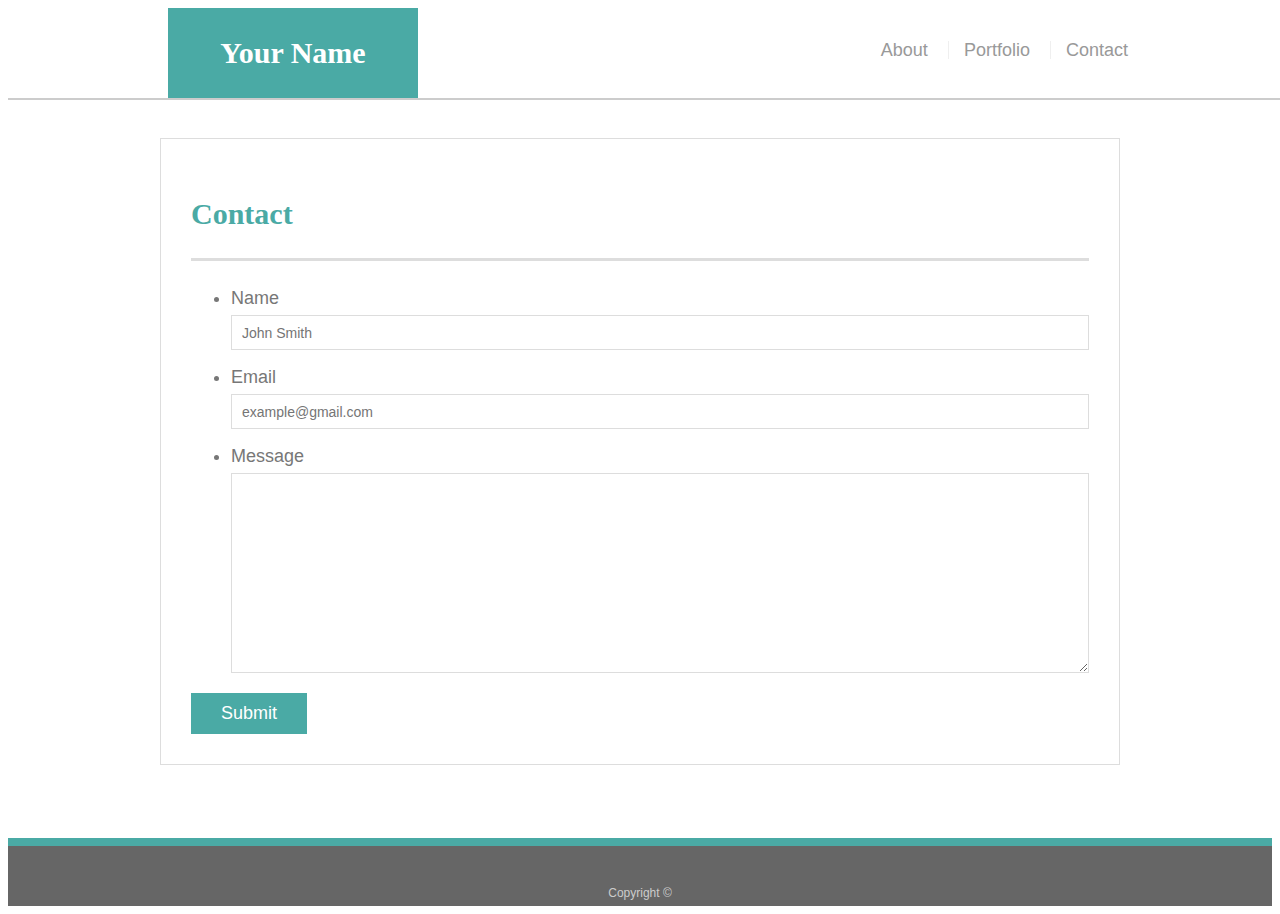
==== contact.html @ 40e7fe08 "12/17 edits" ====
<!doctype html>
<html lang="en-us">

<head>
 <meta name="viewport" content="width=device-width, initial-scale=1.0">
  <title>Contact | Your Name</title>
  <link rel="stylesheet" type="text/css" href="style.css">
</head>

<body>

  <header id="masthead">
    <div class="container">
      <a href="index.html" id="logo">Your Name</a>
      <nav>
        <a href="index.html">About</a>
        <a href="portfolio.html">Portfolio</a>
        <a href="contact.html">Contact</a>
      </nav>
    </div>
  </header>

  <div id="main-container" class="container">
    <section class="main-section">
      <h1>Contact</h1>

      <form id="contact-form">
        <ul>
          <li>
            <label for="name">Name</label>
            <input type="text" id="name" name="name" placeholder="John Smith" required="required">
          </li>
          <li>
            <label for="email">Email</label>
            <input type="email" id="email" name="email" placeholder="example@gmail.com" required="required">
          </li>
          <li>
            <label for="message">Message</label>
            <textarea id="message" name="message" required="required"></textarea>
          </li>
        </ul>
        <input type="submit">
      </form>

    </section>

  </div>

  <footer>
    <div class="container">
      Copyright &copy; 
    </div>
  </footer>
</body>

</html>
---- style.css ----
body {
  font-family: Arial, "Helvetica Neue", Helvetica, sans-serif;
  font-size: 18px;
  line-height: 34px;
  color: #777777;
  background: url("../images/concrete_seamless.png");
}

* {
  box-sizing: border-box;
}

/* general */

.container {
  width: 100%;
  max-width: 960px;
  margin: 0 auto;
  clear: both;
}




h1,
h2,
h3,
p {
  margin-bottom: 20px;
}

p:last-child {
  margin-bottom: 0;
}

h1,
h2,
h3 {
  font-family: Georgia, Times, "Times New Roman", serif;
  font-weight: 700;
  color: #4aaaa5;
}

h1 {
  padding-bottom: 20px;
  font-size: 30px;
  line-height: 49px;
  border-bottom: 3px solid #dddddd;
}

h2,
h3 {
  font-size: 22px;
}

/* header */

#masthead {
  position: fixed;
  z-index: 99;
  width: 100%;
  margin: 0 0 30px;
  overflow: auto;
  color: #ffffff;
  background: #ffffff;
  border-bottom: 2px solid #cccccc;
}

#logo {
  float: left;
  width: 250px;
  height: 90px;
  font-family: Georgia, Times, "Times New Roman", serif;
  font-size: 30px;
  font-weight: 700;
  line-height: 90px;
  color: #ffffff;
  text-align: center;
  text-decoration: none;
  background: #4aaaa5;
}

nav {
  float: right;
  margin-top: 25px;
}

nav a {
  display: inline-block;
  padding-left: 15px;
  margin-left: 15px;
  line-height: 18px;
  color: #999;
  text-decoration: none;
  border-left: 1px solid #efefef;
}

nav a:first-child {
  border-left: 0 none;
}

/* footer */

footer {
  padding: 30px 0;
  clear: both;
  font-size: 12px;
  color: #ffffff;
  color: #cccccc;
  text-align: center;
  background: #666666;
  border-top: 8px solid #4aaaa5;
  height: 50px;
}

h3, h2 {
  padding-bottom: 20px;
  margin-bottom: 15px;
  line-height: 22px;
  border-bottom: 2px solid #eeeeee;
}

/* main */

#main-container {
  padding-top: 130px;
  min-height: calc(100vh - 70px);
}

.main-section {
  float: left;
  width: 100%;
  max-width: 960px;
  padding: 30px;
  margin: 0 0 40px;
  background: #ffffff;
  border: 1px solid #dddddd;
}

/* portfolio page */

.work {
  position: relative;
  float: left;
  width: 274px;
  margin: 20px 0 25px;
  overflow: auto;
}

.work:nth-child(even) {
  margin-right: 40px;
}

.work img {
  width: 100%;
  border: 0 none;
  opacity: 0.8;
}

.work h3 {
  position: absolute;
  bottom: 20px;
  width: 100%;
  padding: 15px;
  margin-bottom: 0;
  font-weight: 300;
  line-height: 30px;
  color: #ffffff;
  text-align: center;
  background: #4aaaa5;
  border-bottom: 0;
}

.auth-image {
  float: left;
  width: 200px;
  height: auto;
  margin-top: 10px;
  margin-right: 25px;
}

/* contact page */

#contact-form ul {
  margin-bottom: 20px;
}

#contact-form li {
  margin-bottom: 10px;
}

label,
input[type=text],
input[type=email],
textarea {
  display: block;
  width: 100%;
}

input[type=text],
input[type=email],
textarea {
  height: 35px;
  padding: 0 10px;
  font-size: 14px;
  border: 1px solid #dddddd;
}

textarea {
  height: 200px;
}

input[type=submit] {
  padding: 10px 30px;
  font-size: 18px;
  color: #ffffff;
  cursor: pointer;
  background: #4aaaa5;
  border: 0 none;
}

@media screen and (max-width:980px){
 
 #masthead{
  width:920px;
  margin-left:20px;
  position:static; 
}

 #main-container{
  float:left;
  width:585px;
  margin-left:20px;
  margin-bottom:400px;
 }


@media screen and (max-width:768px){
 #masthead{
  width:718px;
  margin-left:20px;
  position: static;
 }

 #main-container{
  width:710px;
  margin-bottom:400px;

 }

@media screen and (max-width:640px){
  #masthead{
    width:630px;
    position: static;
    margin:auto;
}
  #logo{
    width:630px;

  }

  nav {
    text-align: center;
    margin-right: 190px;
  }

  .work{
    margin-left:45px;
    width:85%;
  }
  
  h3{
   margin-left:1000px;
  }

  #main-container{
      width:570px;
      margin-bottom:200px;
      margin-left:20px;
      margin-top:-40px;
      float
  }

.auth-image{
  width:89%;
  }

h3{
  margin-left: 200px
}
  .work{
    text.align:center;
  }


  }
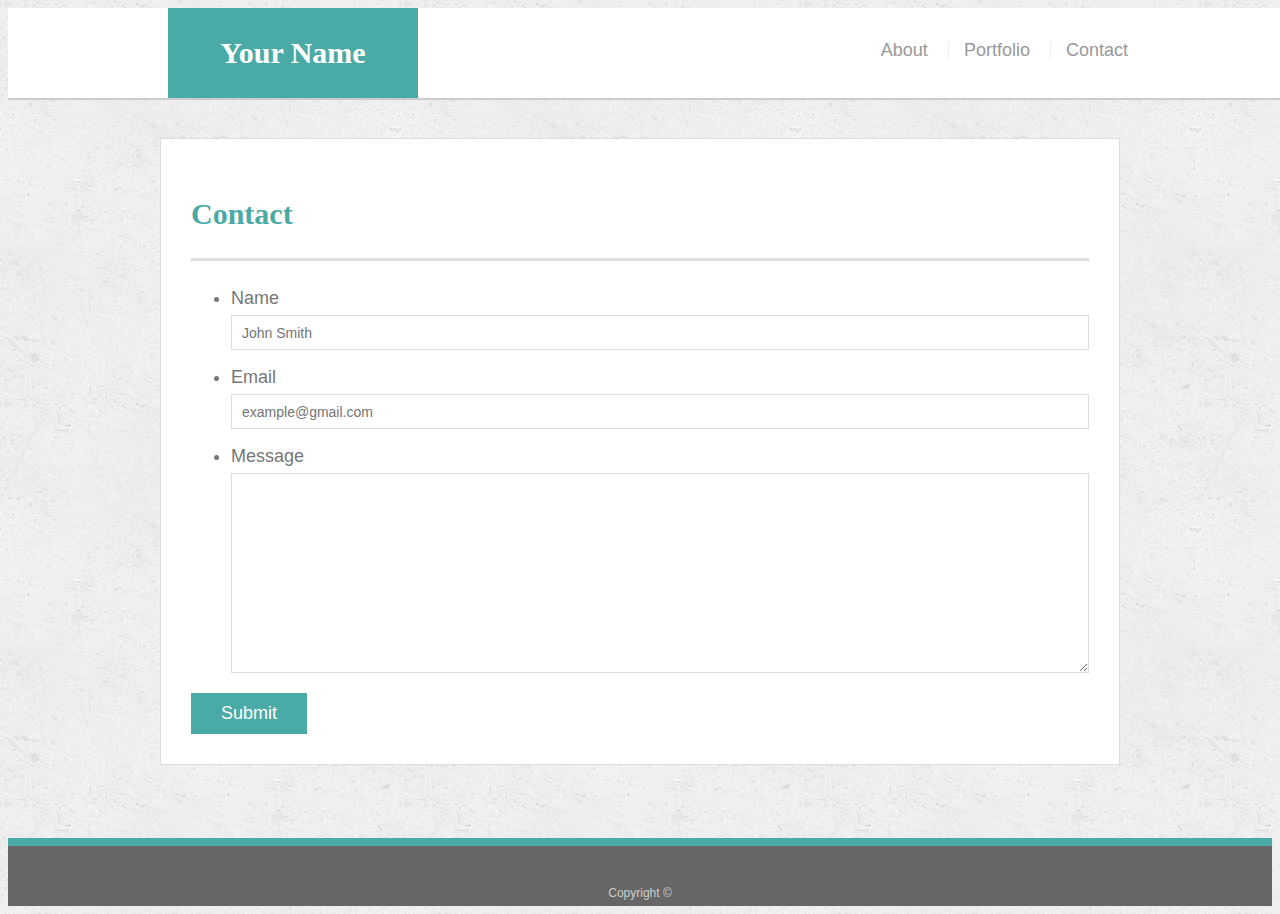
==== commit f41f50c5: "last push" ====
--- a/contact.html
+++ b/contact.html
@@ -2,6 +2,7 @@
 <html lang="en-us">
 
 <head>
+  <meta charset="UTF-8">
  <meta name="viewport" content="width=device-width, initial-scale=1.0">
   <title>Contact | Your Name</title>
   <link rel="stylesheet" type="text/css" href="style.css">
--- a/style.css
+++ b/style.css
@@ -224,35 +224,40 @@
  #masthead{
   width:920px;
   margin-left:20px;
+  margin-right:auto;
   position:static; 
 }
 
  #main-container{
-  float:left;
-  width:585px;
+  width:650px;
+  height: auto;
   margin-left:20px;
-  margin-bottom:400px;
+  margin-bottom:500px;
+  margin-top: -130px;
  }
 
 
 @media screen and (max-width:768px){
  #masthead{
   width:718px;
+  height:auto;
   margin-left:20px;
+  margin-right:auto;
   position: static;
  }
 
  #main-container{
   width:710px;
-  margin-bottom:400px;
+  margin-bottom:500px;
 
  }
 
 @media screen and (max-width:640px){
   #masthead{
-    width:630px;
+    width:640px;
+    margin-right:auto;
+    margin-left:auto;
     position: static;
-    margin:auto;
 }
   #logo{
     width:630px;
@@ -261,32 +266,30 @@
 
   nav {
     text-align: center;
-    margin-right: 190px;
-  }
+    margin-right:190px;
+    }
 
   .work{
     margin-left:45px;
     width:85%;
   }
   
-  h3{
-   margin-left:1000px;
-  }
+
 
   #main-container{
       width:570px;
-      margin-bottom:200px;
-      margin-left:20px;
-      margin-top:-40px;
-      float
+      margin-bottom:500px;
+      margin-left:auto;
+      margin-left:auto;
+      margin-top:-120px;
   }
 
 .auth-image{
-  width:89%;
+  width:95%;
   }
 
 h3{
-  margin-left: 200px
+  margin-right:500px
 }
   .work{
     text.align:center;
